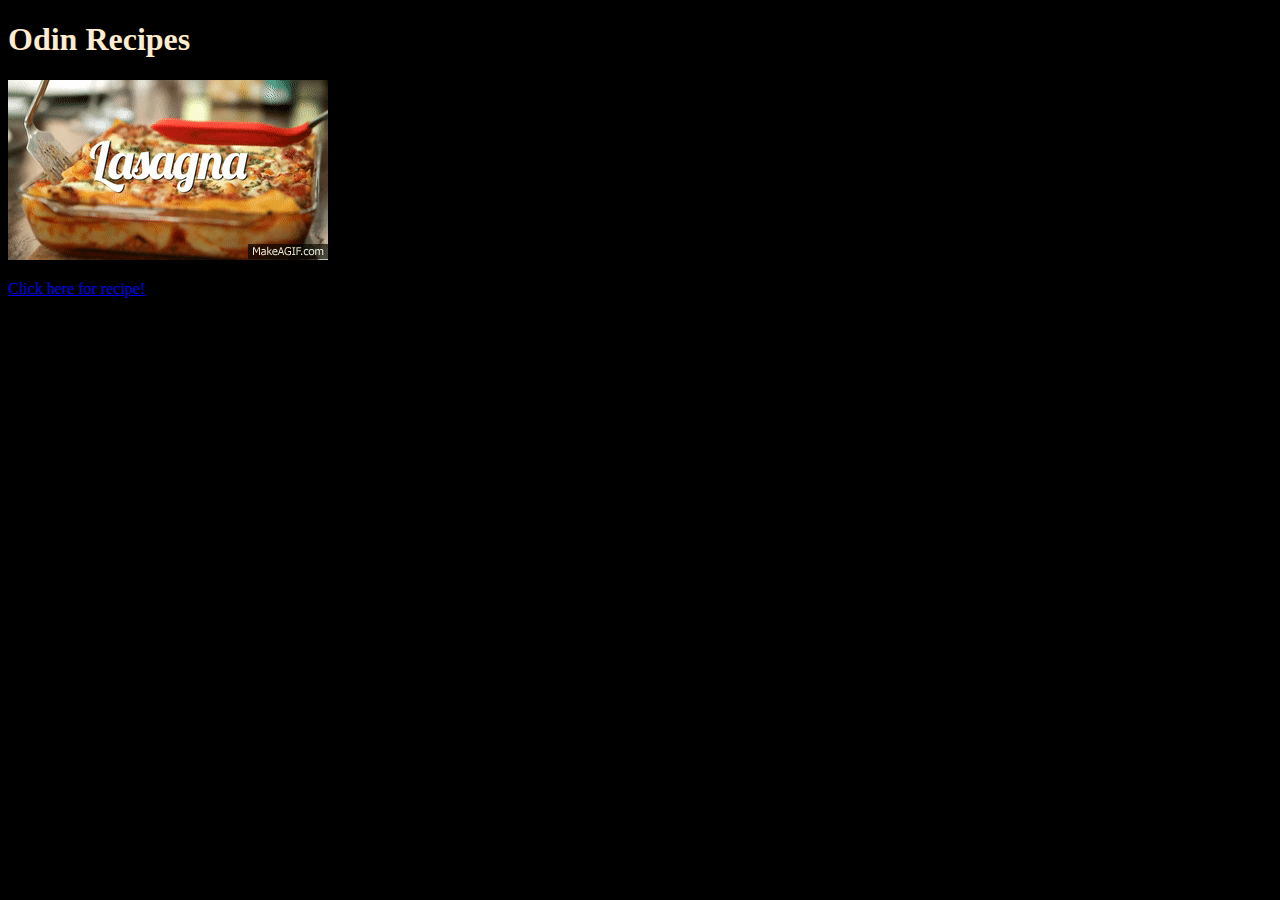
==== index.html @ f27ef5f6 "css" ====
<!DOCTYPE html>
<html>
    <head>
        <meta charset="utf-8">
        <title>odin recipes</title>

    </head>
    <body style="background-color:black;color:blanchedalmond" >
        <h1 >Odin Recipes</h1>
        
        
        <img src="lasagna2.gif"/>
        <a href=recipes/lasagna.html> <p>Click here for recipe!</p> </a>

    </body>
</html>
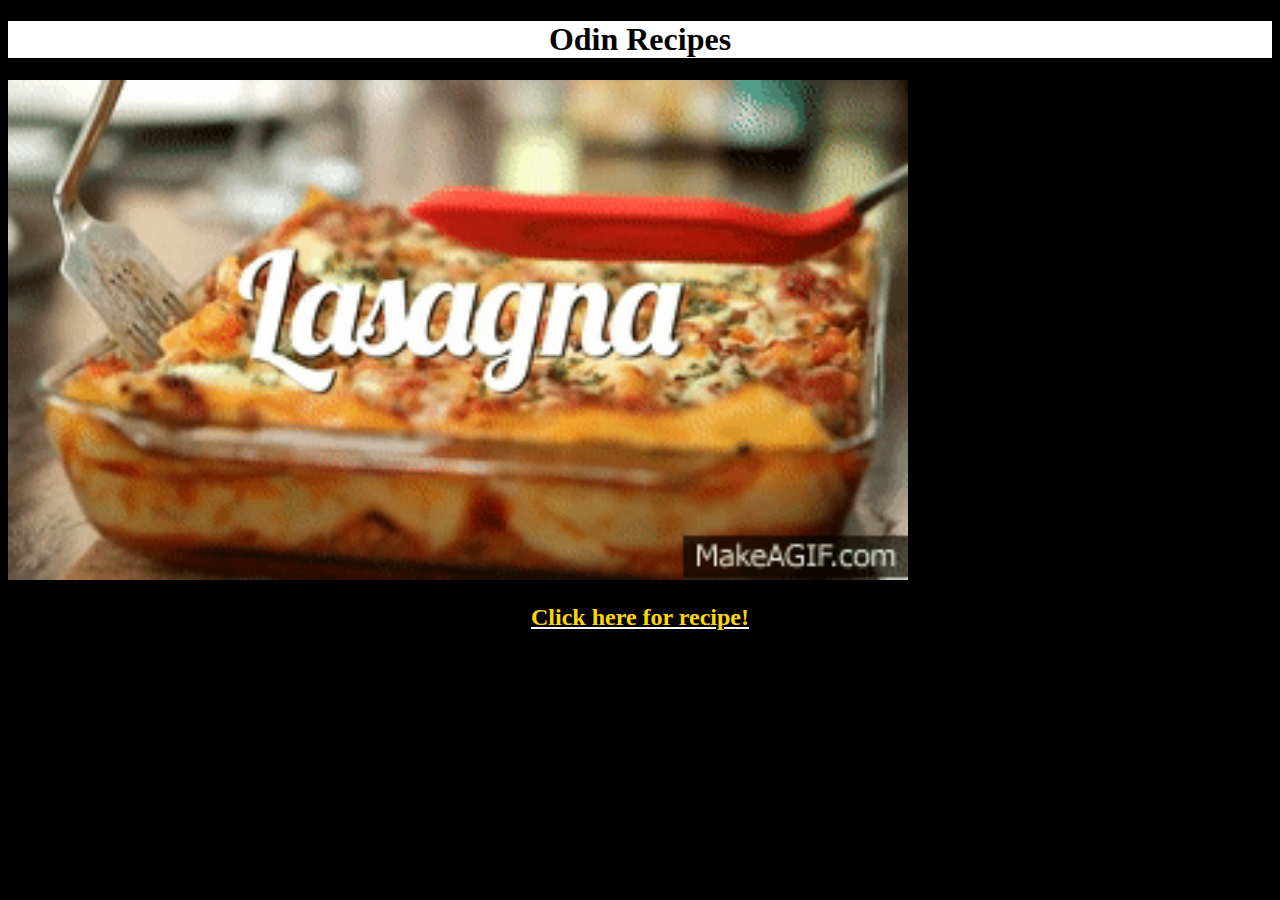
==== commit 112ae3a6: "adding css" ====
--- a/index.html
+++ b/index.html
@@ -2,15 +2,18 @@
 <html>
     <head>
         <meta charset="utf-8">
+        <link rel="stylesheet" href="recipes/styles.css">
         <title>odin recipes</title>
 
     </head>
     <body style="background-color:black;color:blanchedalmond" >
-        <h1 >Odin Recipes</h1>
+        <h1>
+            <div id="title">Odin Recipes</div> 
+        </h1>
         
         
         <img src="lasagna2.gif"/>
-        <a href=recipes/lasagna.html> <p>Click here for recipe!</p> </a>
+        <a id="link-lasagna" href=recipes/lasagna.html> <h2 class="link-ragu">Click here for recipe!</h2> </a>
 
     </body>
 </html>--- a/recipes/styles.css
+++ b/recipes/styles.css
@@ -0,0 +1,21 @@
+* {
+    color:white;
+  } 
+  div{background-color: blanchedalmond;}
+  *{background-color:black}
+  
+  h1 {text-align: center;}
+
+#title{background-color:white;color: black;}
+img {height: auto;
+width: 900px;
+height: 500px;
+}
+#link-ragu:link{color:red}
+#link-ragu:visited{color:tomato}
+#link-bechamel:link{color:red}
+#link-bechamel:visited{color:tomato}
+#link-lasagna{text-align: center;}
+.link-ragu{color: gold;}
+
+ 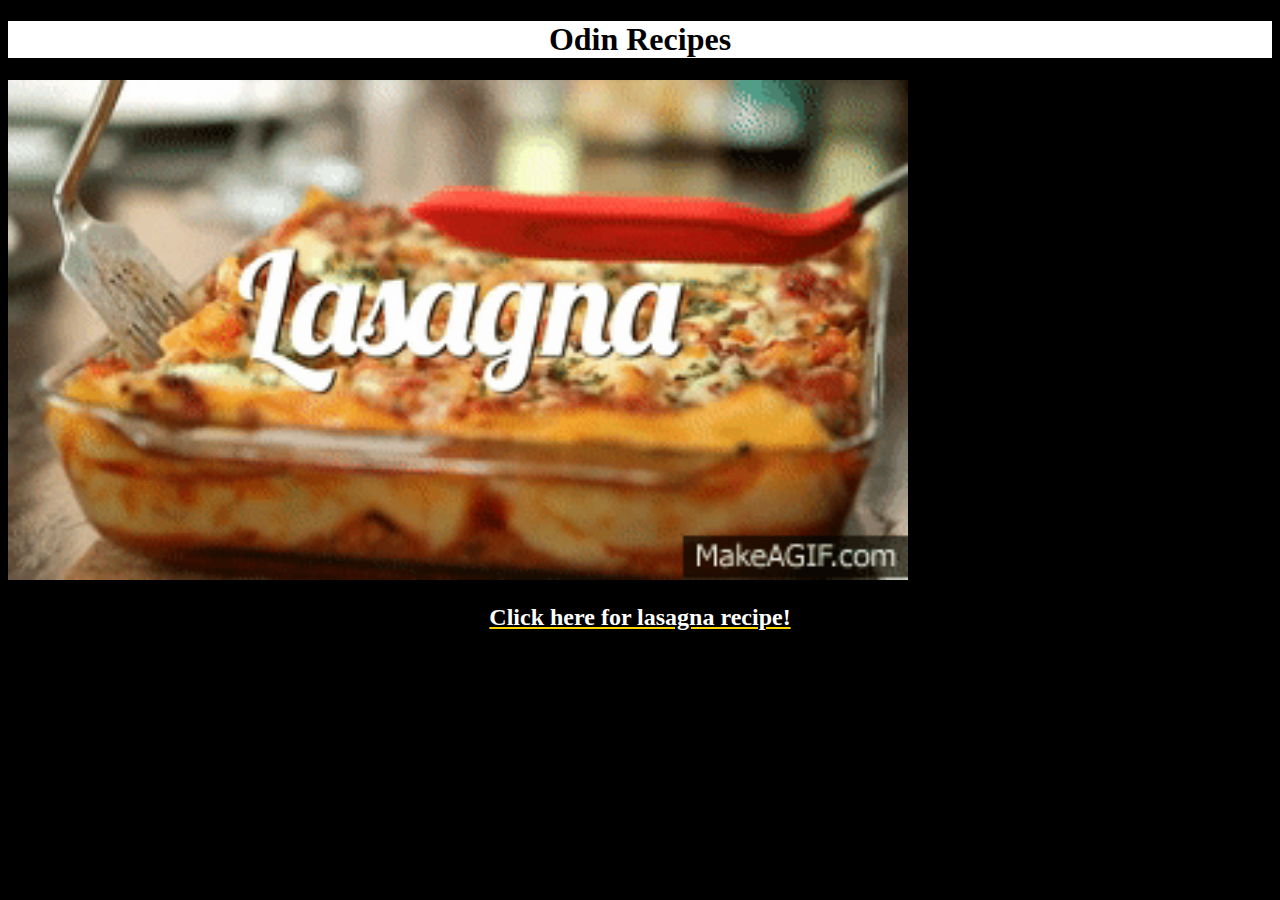
==== commit 3179b1bf: "css changes" ====
--- a/index.html
+++ b/index.html
@@ -13,7 +13,7 @@
         
         
         <img src="lasagna2.gif"/>
-        <a id="link-lasagna" href=recipes/lasagna.html> <h2 class="link-ragu">Click here for recipe!</h2> </a>
+        <a id="link-lasagna" href=recipes/lasagna.html> <h2>Click here for lasagna recipe!</h2> </a>
 
     </body>
 </html>--- a/recipes/styles.css
+++ b/recipes/styles.css
@@ -1,21 +1,25 @@
 * {
-    color:white;
-  } 
-  div{background-color: blanchedalmond;}
+  color:white;}
+  
+div{text-align:center;background-color: white;color: black;}
   *{background-color:black}
   
-  h1 {text-align: center;}
+h1{text-align: center;}
 
-#title{background-color:white;color: black;}
+#title:hover{color: red;}
 img {height: auto;
 width: 900px;
 height: 500px;
 }
+
 #link-ragu:link{color:red}
 #link-ragu:visited{color:tomato}
+
 #link-bechamel:link{color:red}
 #link-bechamel:visited{color:tomato}
-#link-lasagna{text-align: center;}
-.link-ragu{color: gold;}
+
+#link-lasagna{text-align: center;color: gold;}
+
+
 
  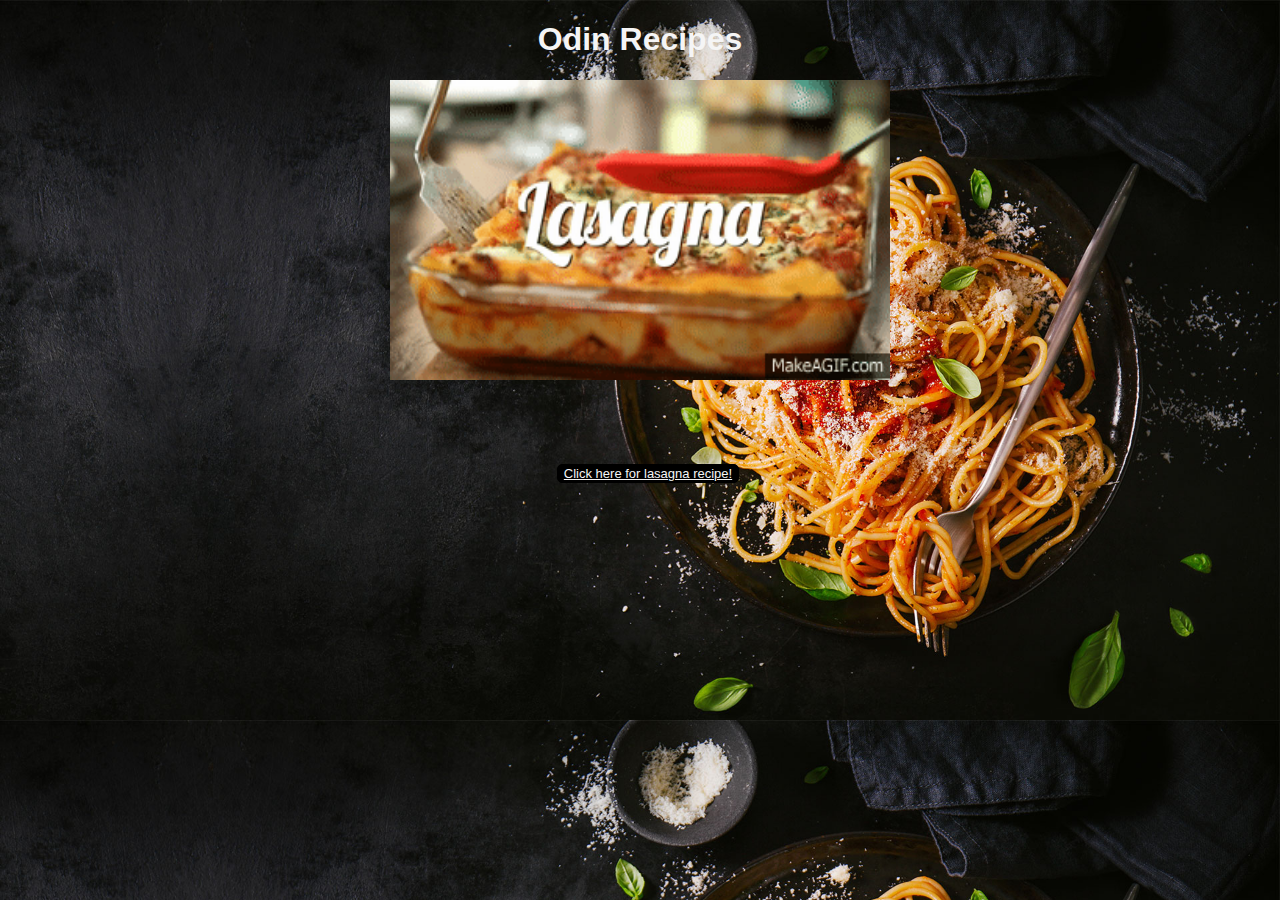
==== commit d28aad12: "backgroung" ====
--- a/index.html
+++ b/index.html
@@ -2,18 +2,29 @@
 <html>
     <head>
         <meta charset="utf-8">
+     
         <link rel="stylesheet" href="recipes/styles.css">
         <title>odin recipes</title>
 
     </head>
-    <body style="background-color:black;color:blanchedalmond" >
+    <body  >
         <h1>
             <div id="title">Odin Recipes</div> 
         </h1>
         
+        <div><img src="lasagna2.gif"/></div>
         
-        <img src="lasagna2.gif"/>
-        <a id="link-lasagna" href=recipes/lasagna.html> <h2>Click here for lasagna recipe!</h2> </a>
+       <div id="button1"> 
+           <button >
+        <a id="link-lasagna" href=recipes/lasagna.html>  Click here for lasagna recipe! </a> 
+       </button>
+    </div>
+         
+        
+              
+          
+     
+  
 
     </body>
 </html>--- a/recipes/styles.css
+++ b/recipes/styles.css
@@ -1,16 +1,28 @@
 * {
-  color:white;}
+  color:whitesmoke;font-family: sans-serif;
   
-div{text-align:center;background-color: white;color: black;}
-  *{background-color:black}
   
+  
+}
+body{background-image:url("../img/img1.jpg");
+background-size:cover;
+}
 h1{text-align: center;}
+  
 
-#title:hover{color: red;}
-img {height: auto;
-width: 900px;
-height: 500px;
+div{text-align: center;}
+  
+
+
+
+
+  
+  img {
+  width: 500px;
+ height: 300px;
+ 
 }
+ 
 
 #link-ragu:link{color:red}
 #link-ragu:visited{color:tomato}
@@ -18,7 +30,43 @@
 #link-bechamel:link{color:red}
 #link-bechamel:visited{color:tomato}
 
-#link-lasagna{text-align: center;color: gold;}
+#button1{
+  width: 100vw;
+  height: 20vh;
+  display: flex;
+  flex-direction: column;
+  justify-content: center;
+  align-items: center;
+  font-family: Arial, sans-serif;
+  
+
+}
+button{
+  
+  border: 1px solid black;
+  border-radius: 5px;
+  background-color:black;
+
+  font-size: small;
+  text-align: center;
+  transition: font-size 1s ease-out 0.25s;
+}
+button:hover {
+  font-size: x-large;
+  cursor: pointer;
+}
+
+
+
+
+
+
+
+
+
+
+
+
 
 
 
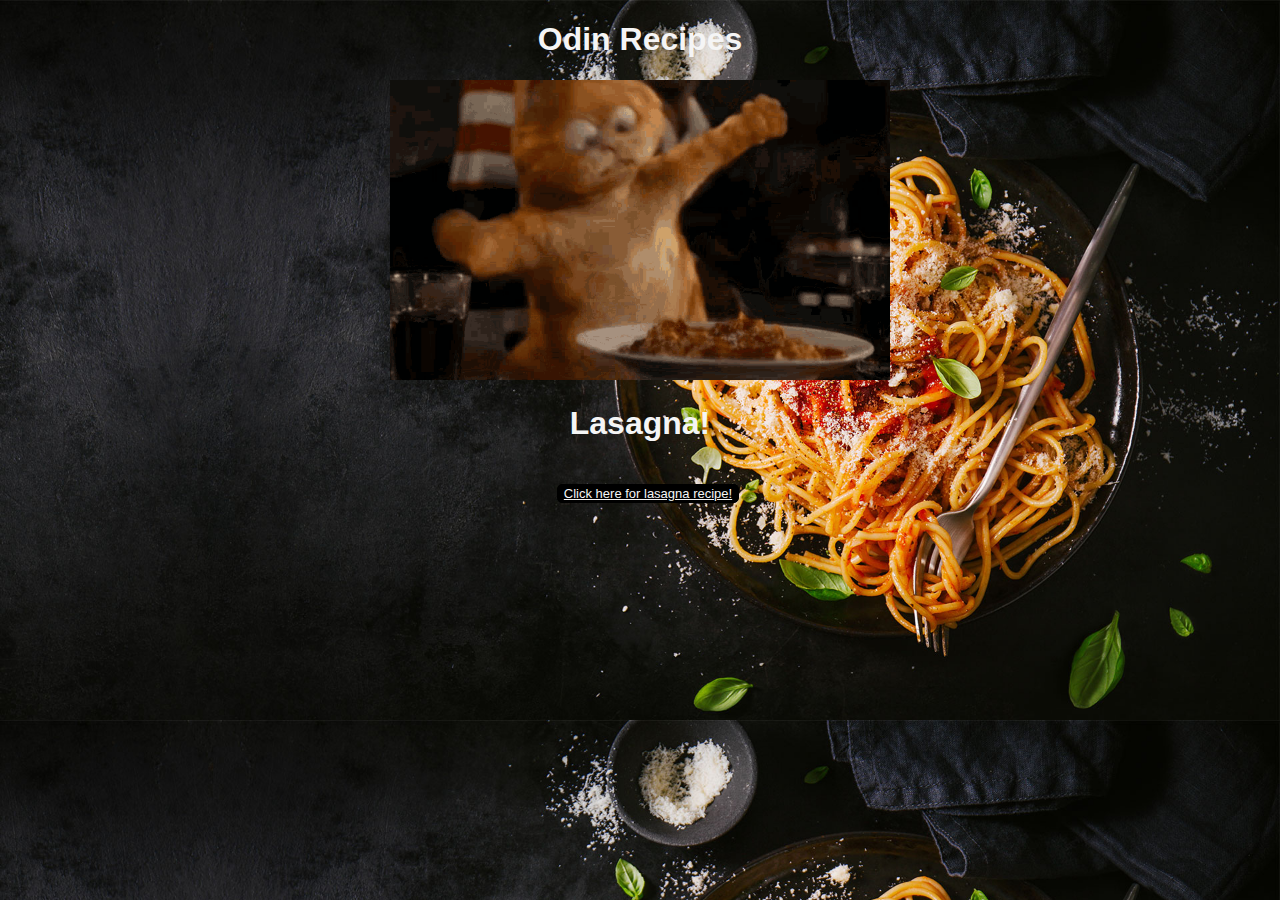
==== commit 5b66cff1: "index modif" ====
--- a/index.html
+++ b/index.html
@@ -12,15 +12,23 @@
             <div id="title">Odin Recipes</div> 
         </h1>
         
-        <div><img src="lasagna2.gif"/></div>
+     <div> <img src="lasagna2.gif"/>
+          <h1>Lasagna!</h1>  
+    </div>
         
-       <div id="button1"> 
-           <button >
-        <a id="link-lasagna" href=recipes/lasagna.html>  Click here for lasagna recipe! </a> 
-       </button>
-    </div>
-         
         
+        
+       <div id="button1">
+        <button >
+            <a id="link-lasagna" href=recipes/lasagna.html>  Click here for lasagna recipe! </a> 
+           </button>
+       </div>
+
+          
+    
+
+    
+      
               
           
      
--- a/recipes/styles.css
+++ b/recipes/styles.css
@@ -32,7 +32,7 @@
 
 #button1{
   width: 100vw;
-  height: 20vh;
+  height: 6.5vh;
   display: flex;
   flex-direction: column;
   justify-content: center;
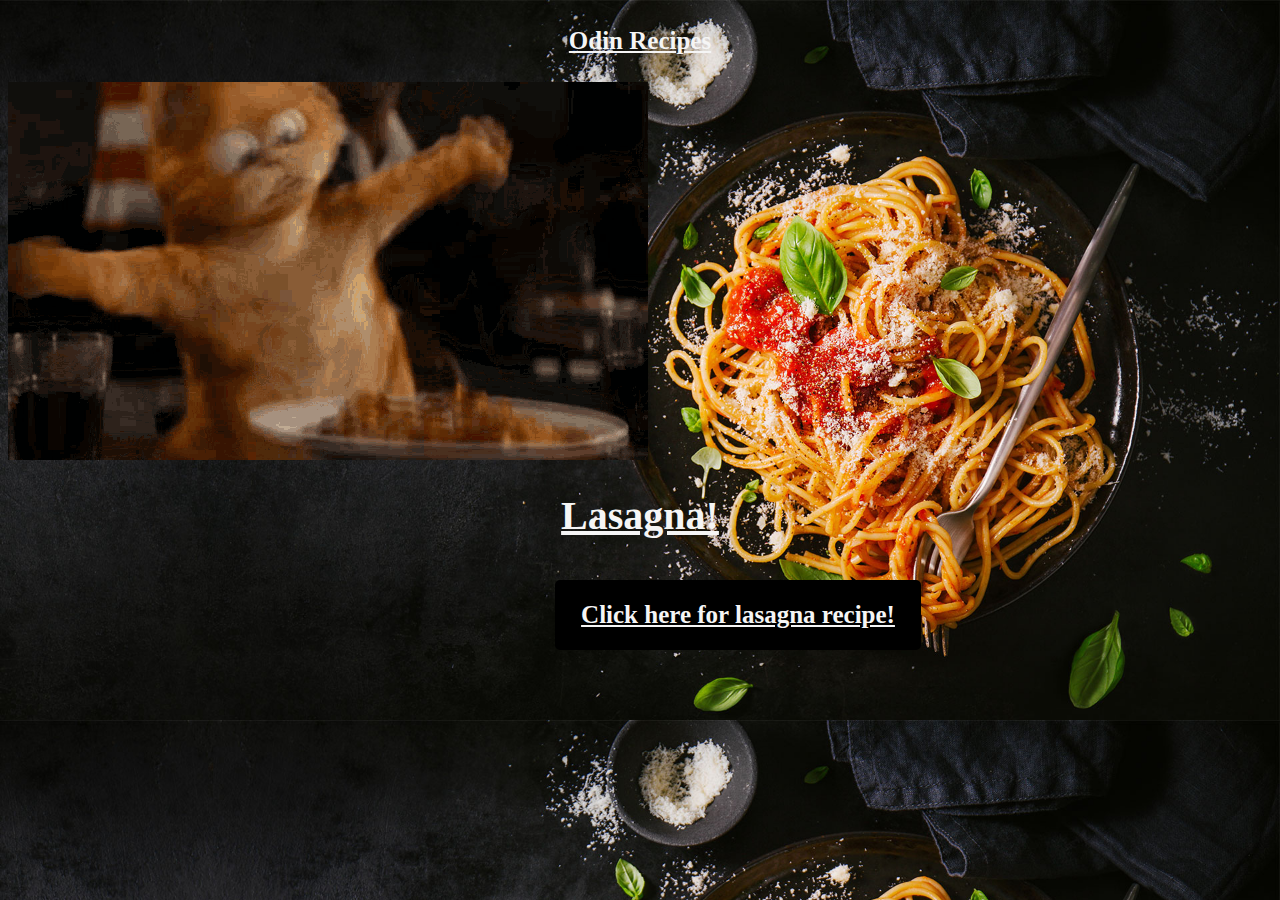
==== commit c96f44f2: "css" ====
--- a/index.html
+++ b/index.html
@@ -2,7 +2,7 @@
 <html>
     <head>
         <meta charset="utf-8">
-     
+       
         <link rel="stylesheet" href="recipes/styles.css">
         <title>odin recipes</title>
 
@@ -20,7 +20,7 @@
         
        <div id="button1">
         <button >
-            <a id="link-lasagna" href=recipes/lasagna.html>  Click here for lasagna recipe! </a> 
+            <a href=recipes/lasagna.html>  Click here for lasagna recipe! </a> 
            </button>
        </div>
 
--- a/recipes/styles.css
+++ b/recipes/styles.css
@@ -1,34 +1,32 @@
 * {
-  color:whitesmoke;font-family: sans-serif;
-  
-  
-  
+  color:whitesmoke;
+
+  font-family: 'Times New Roman', Times, serif;
+  font-size: 25px; 
 }
+
 body{background-image:url("../img/img1.jpg");
-background-size:cover;
+    background-size:cover;
+  }
+
+h1{text-align: center;
+  text-decoration: underline;
+  font-size: 40px;
+  }
+   
+#gif2{
+  width: 20%;
+  height: 200px;
+  border: 3px solid white;
+  padding: 20px;
+  float:inline-end;
 }
-h1{text-align: center;}
-  
-
-div{text-align: center;}
-  
-
-
-
-
-  
-  img {
-  width: 500px;
- height: 300px;
- 
-}
- 
 
 #link-ragu:link{color:red}
 #link-ragu:visited{color:tomato}
-
 #link-bechamel:link{color:red}
 #link-bechamel:visited{color:tomato}
+
 
 #button1{
   width: 100vw;
@@ -37,25 +35,63 @@
   flex-direction: column;
   justify-content: center;
   align-items: center;
-  font-family: Arial, sans-serif;
+  text-decoration: none;}
+
+  
+.subtitle{
+  text-align: center;
+  margin: 80px;
+}
+  button{
+     
+    border: 20px solid black;
+    border-radius: 5px;
+    background-color:black;
+    font-size:20px;
+    font-weight: 700;
+    text-align: center;
+    transition: font-size 1s ease 0.25s;
+  transform: translate(90px, 20px);}
+  
+    button:hover {
+    font-size:30px;
+    cursor: pointer;}
+  
+   .ingrediente{margin:30px;}
+  
+  .ingred{margin:50px;
+  }
+    
+    h2{text-decoration: underline;}
+    
+    .flex{display:flex;
+      flex-direction: row;
+    flex-wrap: wrap;
+    justify-content: center;
+  align-items: center;}
+
+  #grid-container{
+    margin:10px;
+    height: 600px;
+    display: grid;
+    grid-template-columns: auto auto ;
+   grid-gap:300px 150px; 
+  }
+  #subtitle2{ text-align: start;}
+  #contact{
+    display:grid;
+    margin: 50px;
+  }
+  
+    
+    
+
+  
   
 
-}
-button{
+
   
-  border: 1px solid black;
-  border-radius: 5px;
-  background-color:black;
-
-  font-size: small;
-  text-align: center;
-  transition: font-size 1s ease-out 0.25s;
-}
-button:hover {
-  font-size: x-large;
-  cursor: pointer;
-}
-
+    
 
 
 
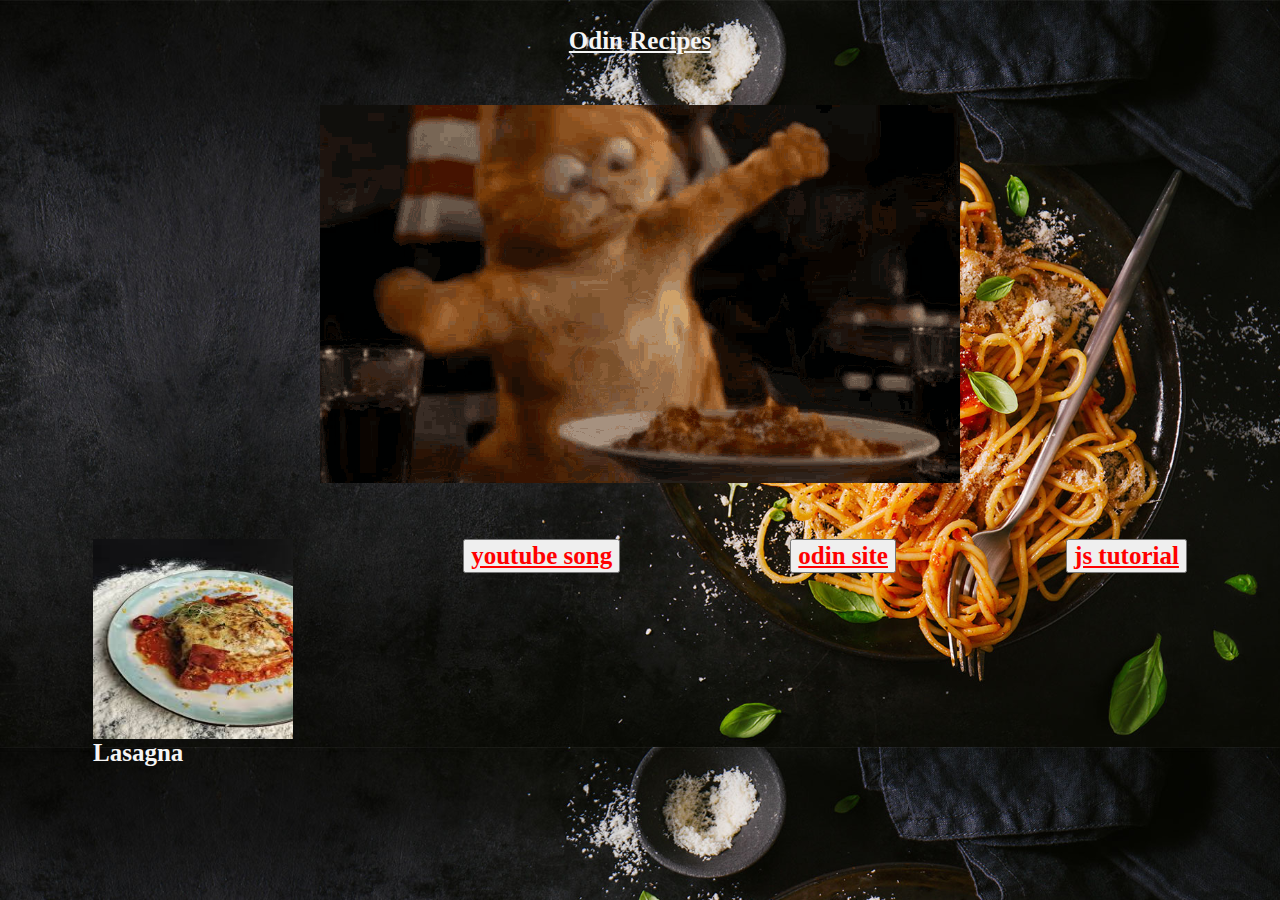
==== commit 208df53c: "shimbari" ====
--- a/index.html
+++ b/index.html
@@ -7,22 +7,55 @@
         <title>odin recipes</title>
 
     </head>
-    <body  >
+    <body >
         <h1>
             <div id="title">Odin Recipes</div> 
         </h1>
         
-     <div> <img src="lasagna2.gif"/>
-          <h1>Lasagna!</h1>  
+     <div id="gif1"> 
+         <img src="lasagna2.gif"/>
+          
     </div>
         
         
         
-       <div id="button1">
-        <button >
-            <a href=recipes/lasagna.html>  Click here for lasagna recipe! </a> 
-           </button>
-       </div>
+       
+       
+       
+           <div id="link-list">
+            
+            
+            <div  class="image">
+                <img id="link-list" class="image-img" src="./img/img5.jpeg" alt="Lasagna!">Lasagna
+                  <div class="img-overlay">
+                    <a class="link-list1" href=recipes/lasagna.html>  
+                        <p class="text1">Click here for recipe!</p>
+                    </a>
+                  </div>
+                    
+                   
+               </div>
+               
+               <div id="link-list">
+                   <button>
+                       <a class="link-list2" href="https://www.youtube.com/watch?v=RM63QlIt18k">youtube song</a>
+                   </button> 
+               </div>
+               
+              <div id="link-list">
+                   <button>
+                       <a class="link-list3" href="https://www.theodinproject.com/paths/foundations/courses/foundations/lessons/the-box-model">odin site</a>
+                   </button>
+              </div>
+               
+            <div id="link-list">
+                   <button>
+                       <a class="link-list4" href="https://www.youtube.com/watch?v=PXvI0ln6Nws"> js tutorial</a>
+                    </button>
+            </div>
+             </div>
+                
+     
 
           
     
--- a/recipes/styles.css
+++ b/recipes/styles.css
@@ -2,7 +2,8 @@
   color:whitesmoke;
 
   font-family: 'Times New Roman', Times, serif;
-  font-size: 25px; 
+  font-size: 25px;
+  font-weight: 800; 
 }
 
 body{background-image:url("../img/img1.jpg");
@@ -13,14 +14,20 @@
   text-decoration: underline;
   font-size: 40px;
   }
-   
+  
+  #gif1{
+    text-align: center;
+    margin: 50px;
+  } 
 #gif2{
   width: 20%;
   height: 200px;
   border: 3px solid white;
-  padding: 20px;
+  padding: 10px;
   float:inline-end;
+  
 }
+.h1-page1{transform: translate(-160px, 20px);}
 
 #link-ragu:link{color:red}
 #link-ragu:visited{color:tomato}
@@ -28,21 +35,15 @@
 #link-bechamel:visited{color:tomato}
 
 
-#button1{
-  width: 100vw;
-  height: 6.5vh;
-  display: flex;
-  flex-direction: column;
-  justify-content: center;
-  align-items: center;
-  text-decoration: none;}
+
 
   
 .subtitle{
   text-align: center;
   margin: 80px;
+  
 }
-  button{
+  #button2{
      
     border: 20px solid black;
     border-radius: 5px;
@@ -51,37 +52,83 @@
     font-weight: 700;
     text-align: center;
     transition: font-size 1s ease 0.25s;
-  transform: translate(90px, 20px);}
+    transform: translate(-10px, 20px);}
   
-    button:hover {
-    font-size:30px;
-    cursor: pointer;}
+   
   
    .ingrediente{margin:30px;}
   
   .ingred{margin:50px;
   }
     
-    h2{text-decoration: underline;}
+  h2{text-decoration: underline;}
     
-    .flex{display:flex;
-      flex-direction: row;
-    flex-wrap: wrap;
-    justify-content: center;
-  align-items: center;}
+    
 
   #grid-container{
-    margin:10px;
-    height: 600px;
     display: grid;
     grid-template-columns: auto auto ;
-   grid-gap:300px 150px; 
+   grid-gap:300px 100px;
+   justify-content: center; 
   }
+  
   #subtitle2{ text-align: start;}
+  
   #contact{
     display:grid;
     margin: 50px;
   }
+  
+  
+  .link-list1{color:red;}
+  .link-list1:hover{color:salmon;}
+  .link-list2{color:red;}
+  .link-list2:hover{color:salmon;}
+  .link-list3{color:red;}
+  .link-list3:hover{color:salmon;}
+  .link-list4{color:red;}
+  .link-list4:hover{color:salmon;}
+  
+  #link-list{
+    
+    display: grid;
+    grid-template-columns: auto auto auto auto;
+    height: 200px;
+    justify-content: space-around;
+    align-content:space-between ;
+    }
+    
+  
+  .image{ position: relative;
+  width: 200px;
+  }
+  
+  .image-img{ display: block;
+  width:200px;
+  height: 200px;
+  }
+  
+  .img-overlay{position: absolute;
+    top:0;
+    left:0;
+    width: 100%;
+    height: 100%;
+    background-color: rgba(0,0,0, 0.6);
+    display:flex;
+    flex-direction: column;
+    align-items: center;
+    justify-content: center;
+    text-align: center;
+    opacity: 0;  
+}
+
+.img-overlay:hover{
+  opacity: 1;
+}
+.text1{font-weight: bolder;
+font-size: 18px;
+}
+
   
     
     
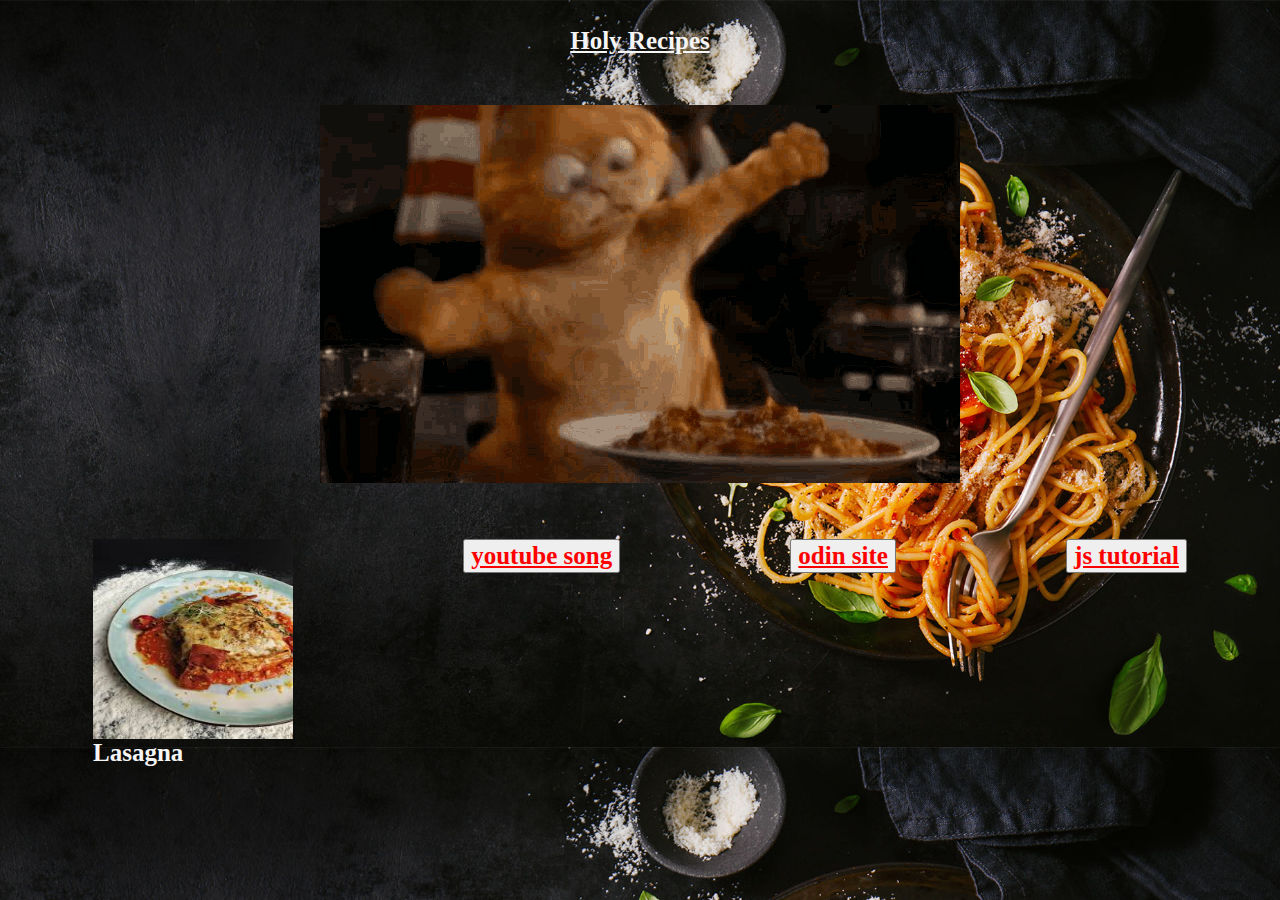
==== commit 9a808946: "schimbari" ====
--- a/index.html
+++ b/index.html
@@ -4,12 +4,12 @@
         <meta charset="utf-8">
        
         <link rel="stylesheet" href="recipes/styles.css">
-        <title>odin recipes</title>
+        <title>Holy recipes</title>
 
     </head>
     <body >
         <h1>
-            <div id="title">Odin Recipes</div> 
+            <div id="title">Holy Recipes</div> 
         </h1>
         
      <div id="gif1"> 
--- a/recipes/styles.css
+++ b/recipes/styles.css
@@ -34,7 +34,9 @@
 #link-bechamel:link{color:red}
 #link-bechamel:visited{color:tomato}
 
-
+.flex{
+text-align:justify;
+margin:20px;}
 
 
   
